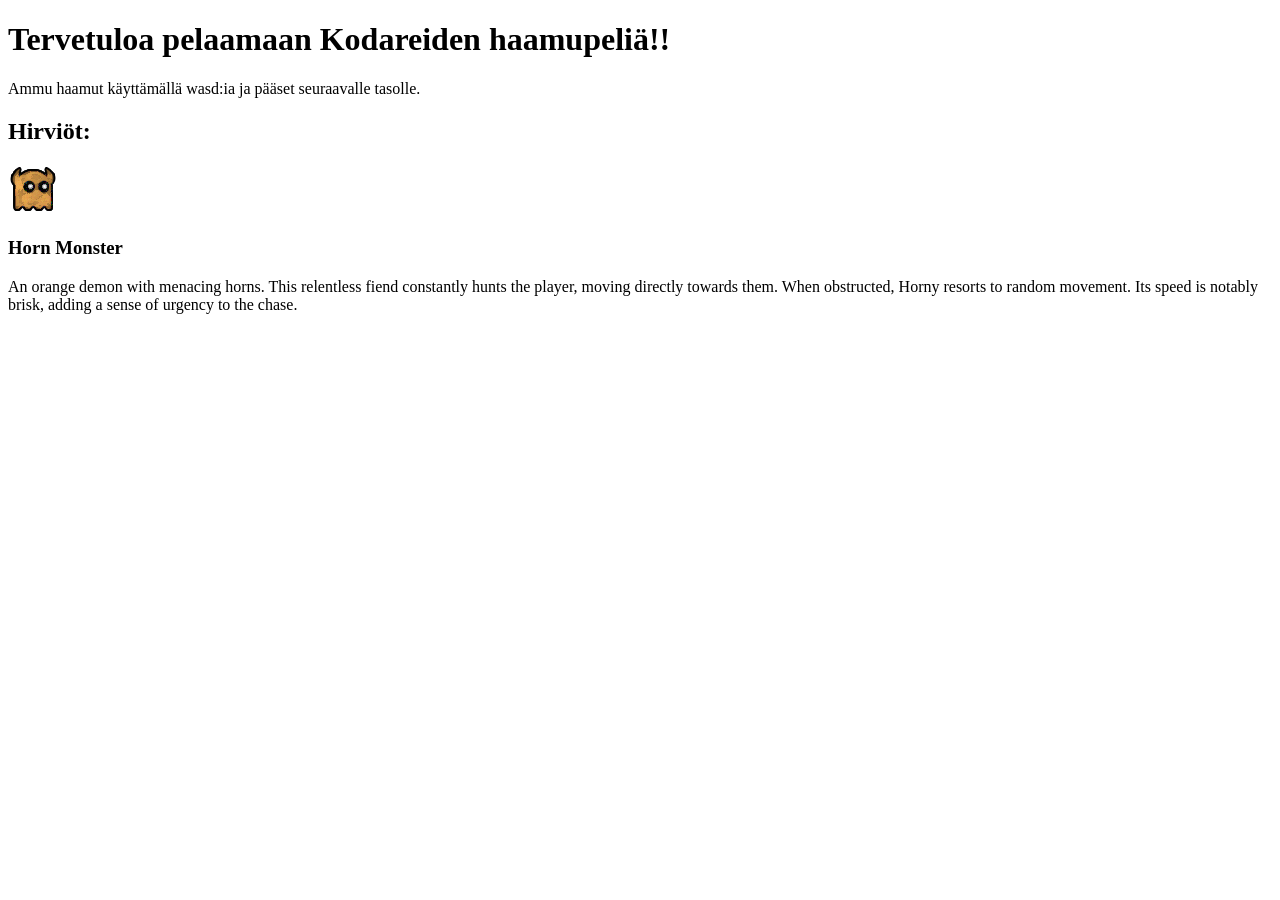
==== public/index.html @ 7205bcbc "eka push" ====
<!DOCTYPE html>
<html lang="en">
<head>
    <meta charset="UTF-8">
    <meta name="viewport" content="width=device-width, initial-scale=1.0">
    <title>Haamupeli</title>
    <link rel="stylesheet" href="styles.css">
    <script src="script.js" defer></script>
</head>

<body>
    <div id="intro-screen">

       <h1>Tervetuloa pelaamaan Kodareiden haamupeliä!!</h1>

       <p>Ammu haamut käyttämällä wasd:ia ja pääset seuraavalle tasolle.</p>

       <h2>Hirviöt:</h2>

        <div>
            <img src="images/hornmonster.png">
        </div>

        <h3>Horn Monster</h3>
        
             <p>An orange demon with menacing horns. This relentless fiend constantly hunts the player, moving directly towards them. When obstructed, Horny resorts to random movement. Its speed is notably brisk, adding a sense of urgency to the chase.</p>
         
    </div>
</body>
</html>
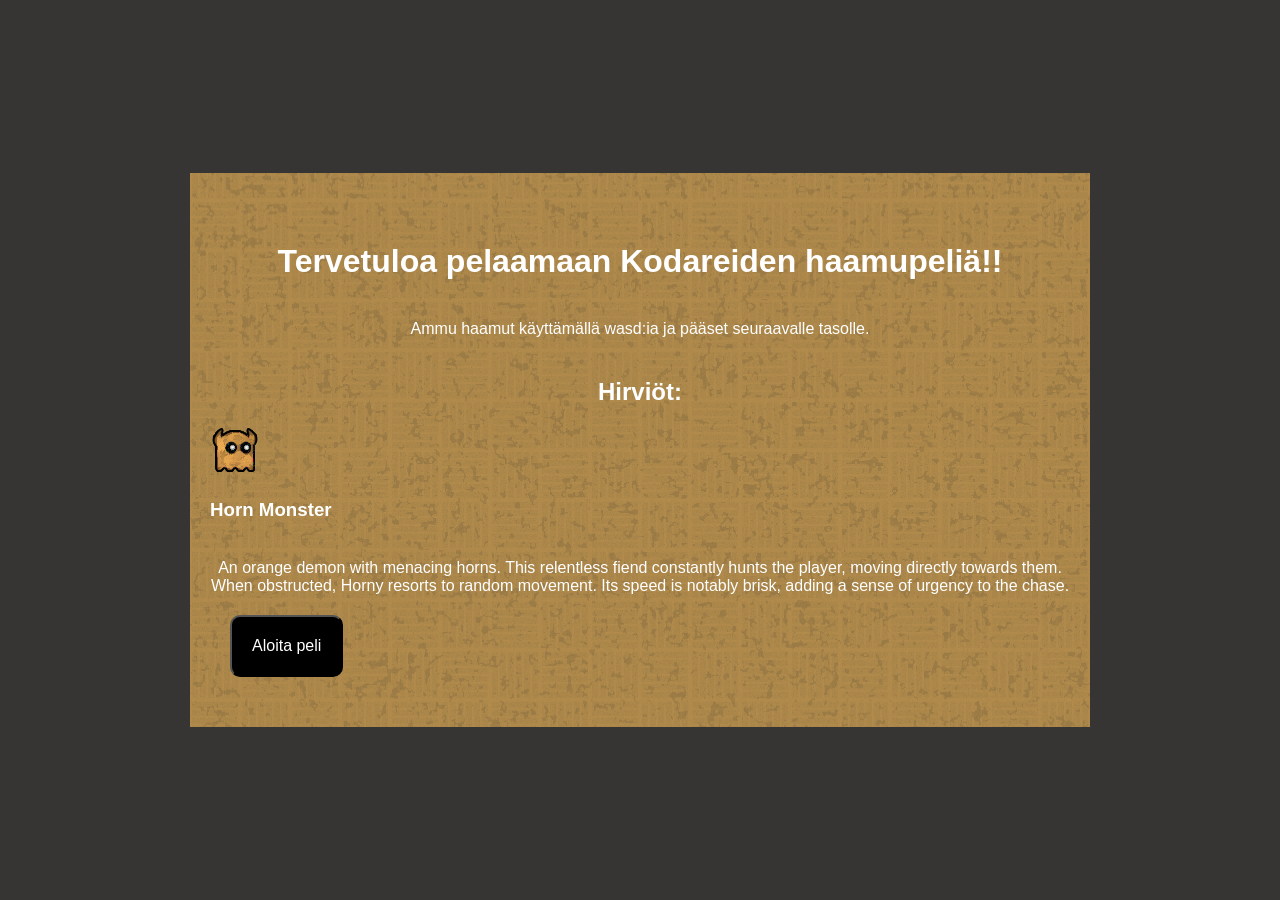
==== commit 45c712d1: "29.1" ====
--- a/public/index.html
+++ b/public/index.html
@@ -25,6 +25,14 @@
         
              <p>An orange demon with menacing horns. This relentless fiend constantly hunts the player, moving directly towards them. When obstructed, Horny resorts to random movement. Its speed is notably brisk, adding a sense of urgency to the chase.</p>
          
+             <div id="monster-selection">
+                <button id="new-game-btn">Aloita peli</button>
+             </div>
     </div>
+
+    <div id="game-screen">
+        <div id="game-board">TÖTTÖRÖÖ</div>
+    </div>
+
 </body>
 </html>
--- a/public/styles.css
+++ b/public/styles.css
@@ -0,0 +1,54 @@
+body {
+    font-family: 'Roboto', Arial, sans-serif;
+    display: flex;
+    justify-content: center;
+    align-items: center;
+    min-height: 100vh;
+    margin: 0;
+    padding: 0;
+    background-size: cover;
+    background-position: center;
+    background-repeat: no-repeat;
+    background-color: #373434;
+}
+
+#intro-screen {
+    background-image: url('images/background.png');
+    background-repeat: repeat-y;
+    background-size: 900px auto;
+    background-position: center;
+    color: white;
+    padding: 20px;
+    text-align: center;
+    max-width: 900px;
+    margin: 0 auto;
+    display: flex;
+    flex-direction: column;
+    align-items: flex-start;
+    position: relative;
+    box-sizing: border-box;
+    padding-top: 50px;  
+    padding-bottom: 50px; 
+}
+
+h2, h1, p {
+    text-align: center;
+    width: 100%;
+    position: relative;
+    margin: 20px 0;
+}
+
+button {
+    background-color: black;
+    color: white;
+    margin-left: 20px; /* Sama sisennys kuin monsterin kuvilla */
+    align-self: flex-start; /* Asetetaan nappula vasempaan reunaan */
+    padding: 20px 20px;
+    font-size: 16px;
+    border-radius: 10px;
+    cursor: pointer;
+}
+
+#game-screen {
+    display: none;
+}
